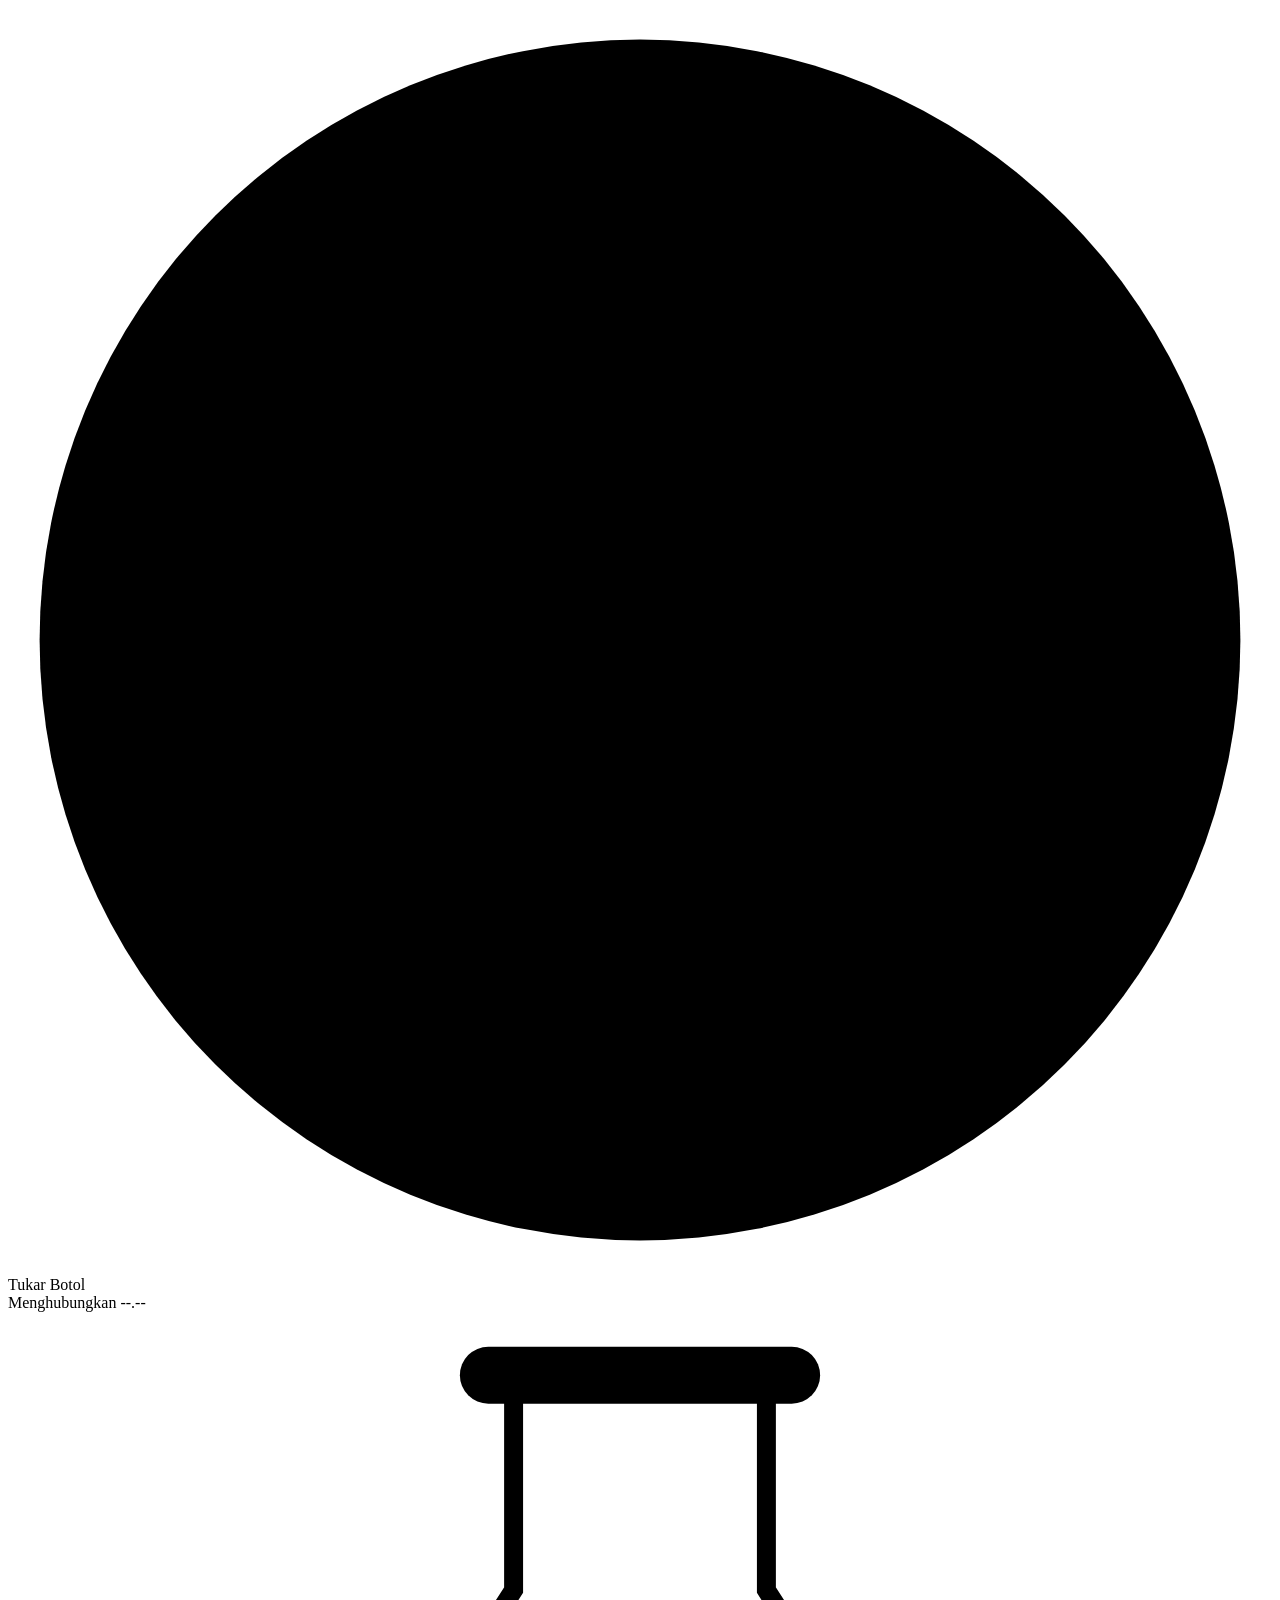
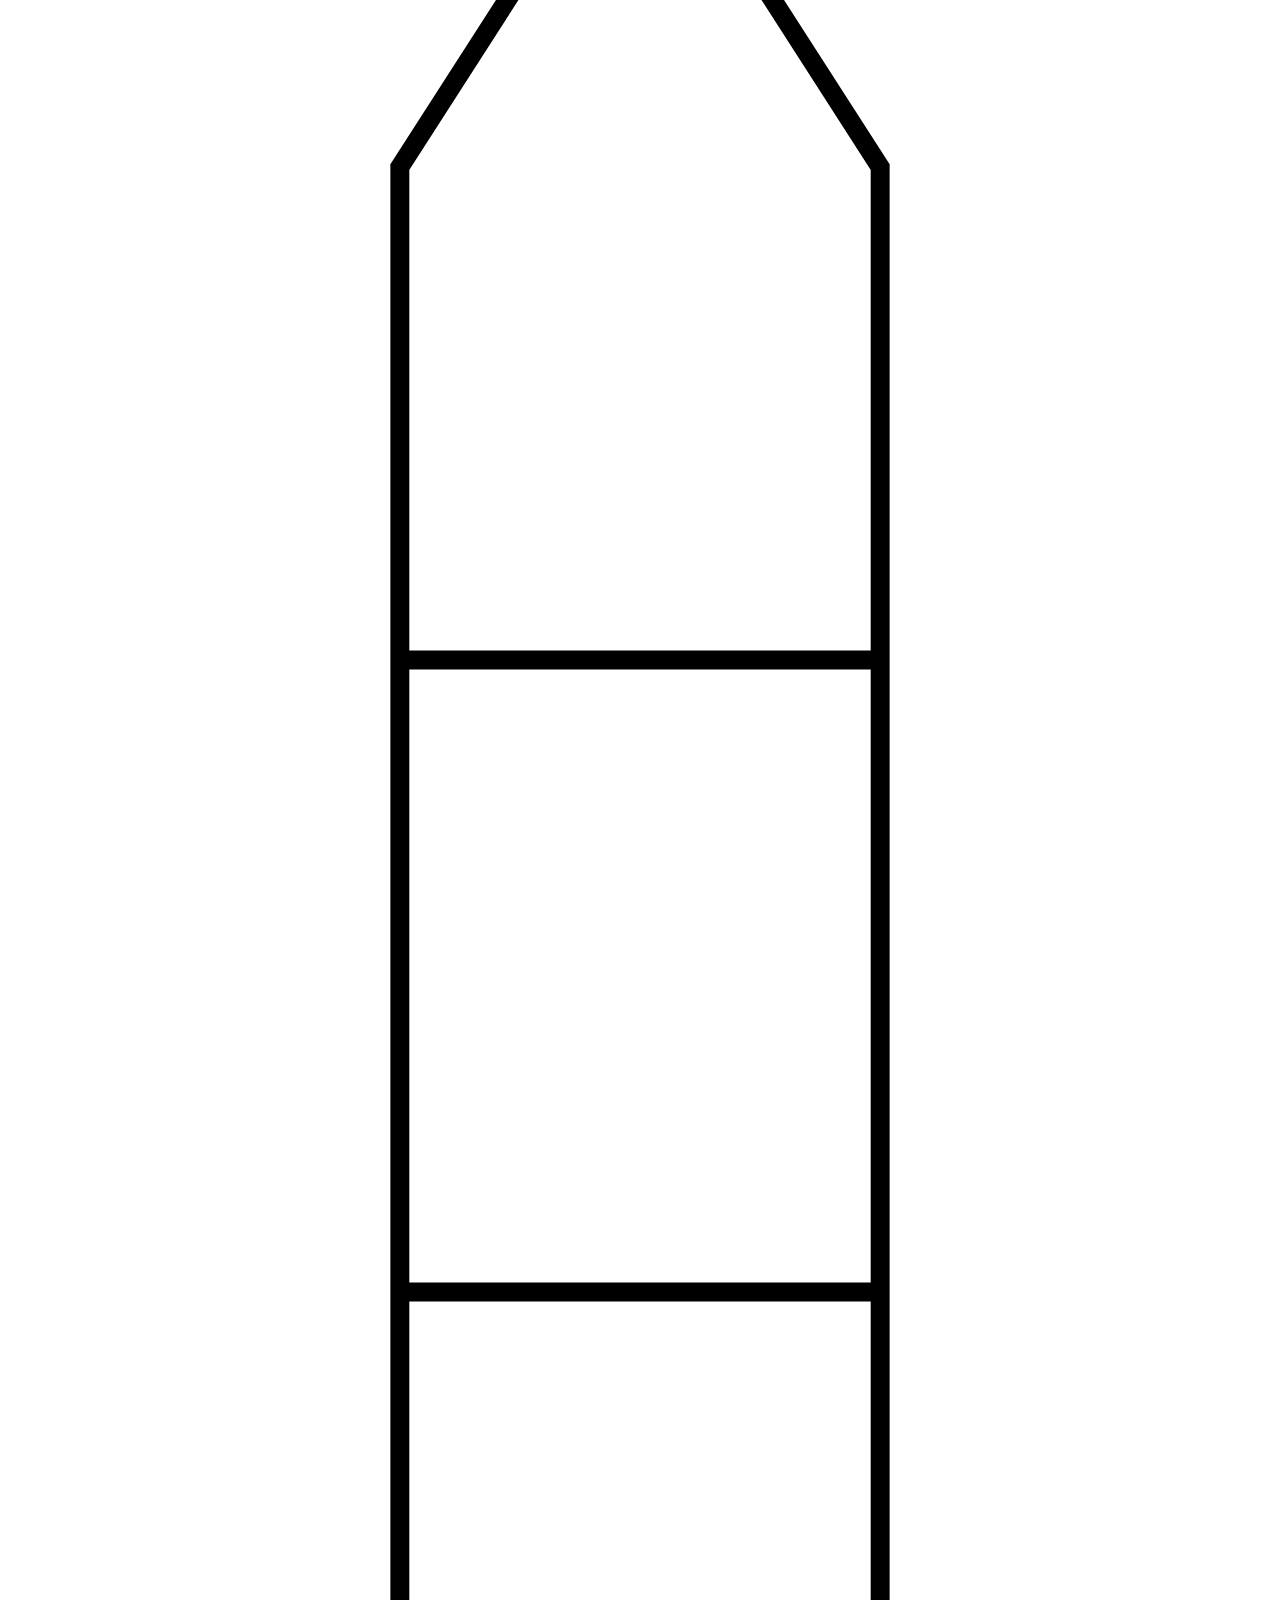
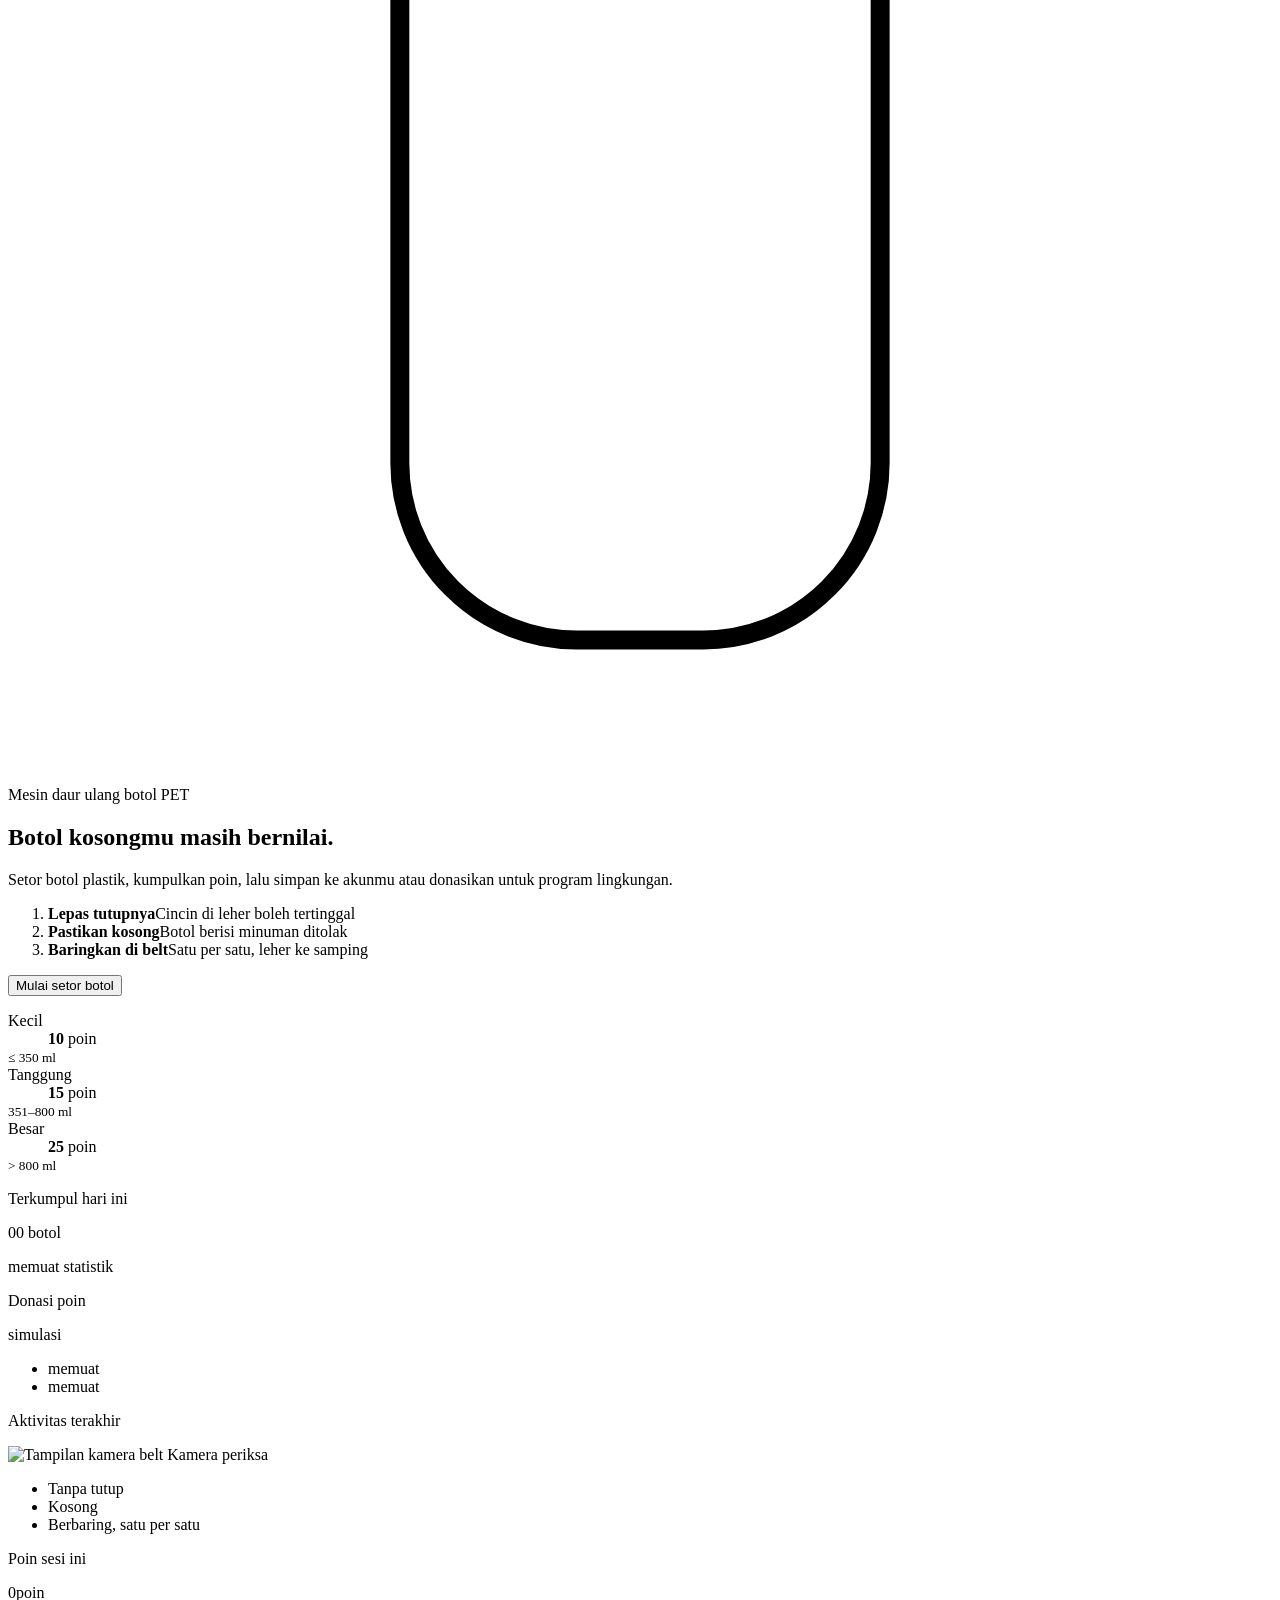
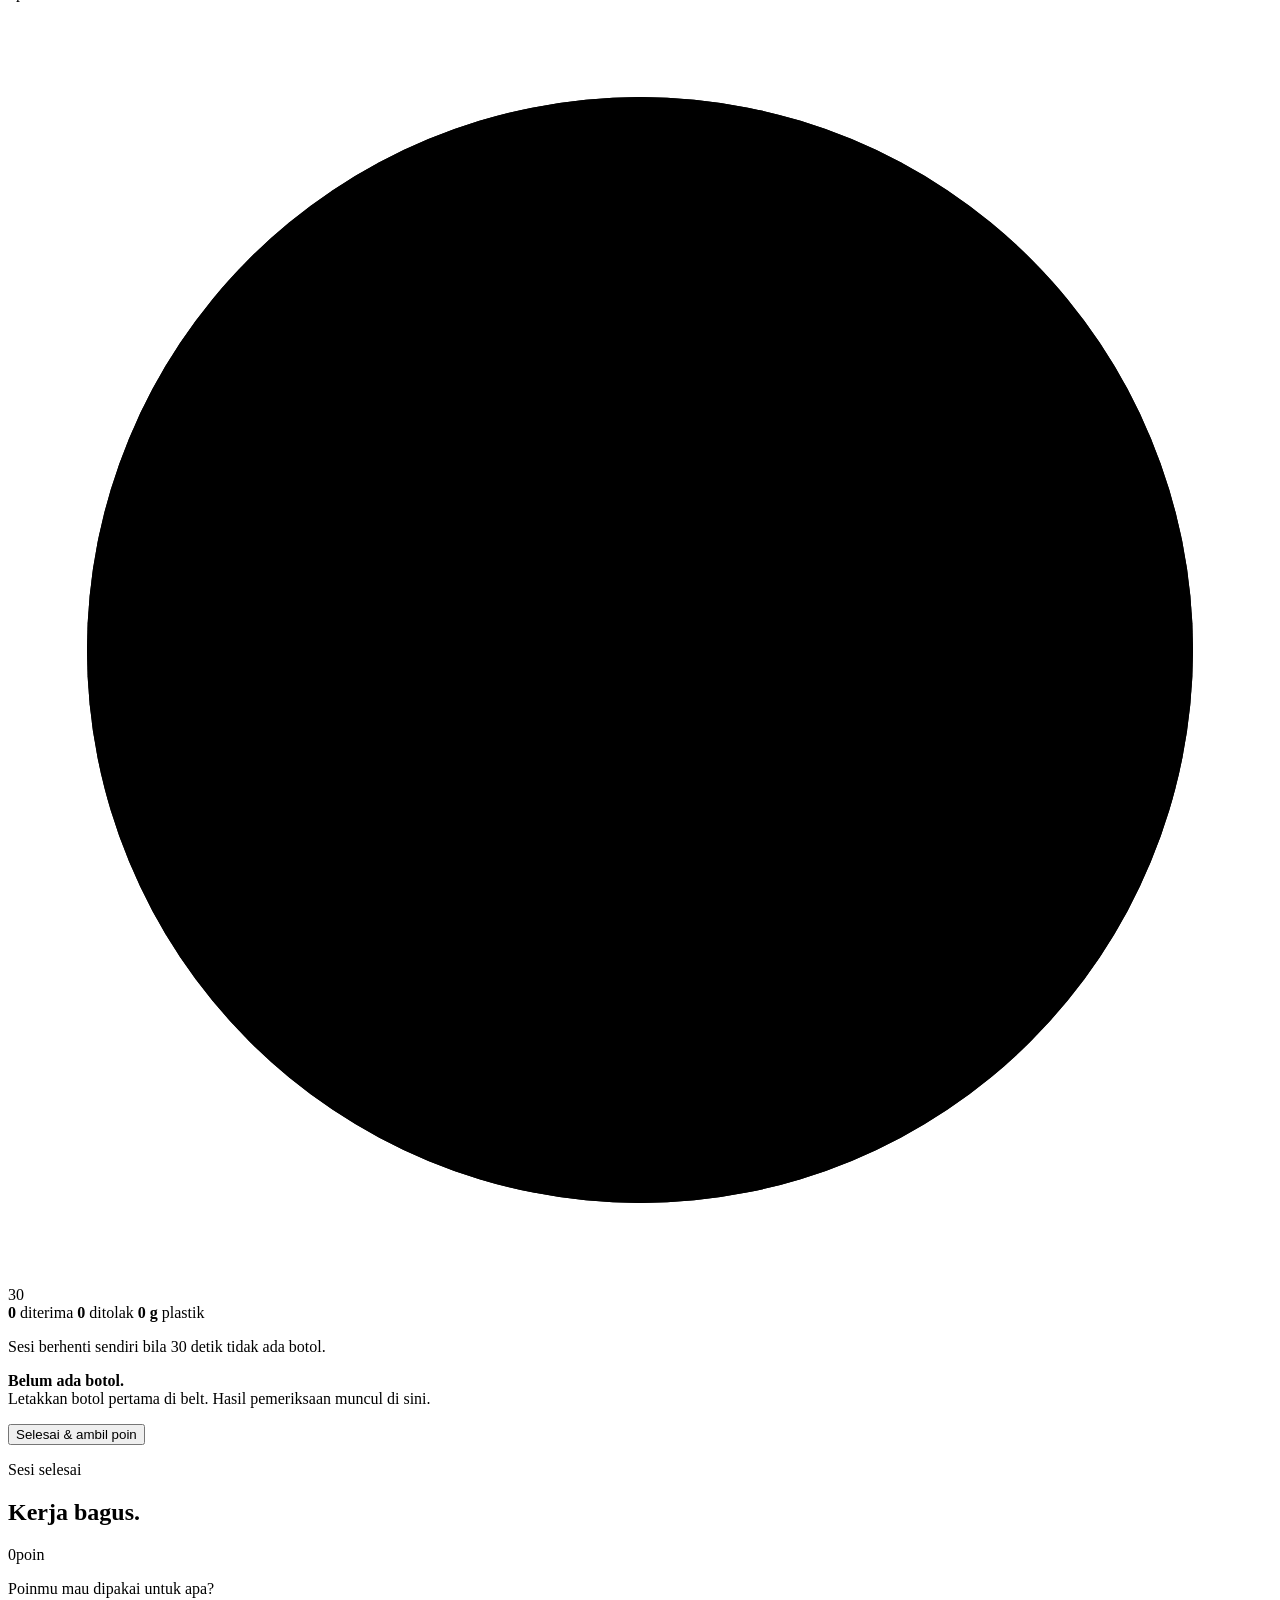
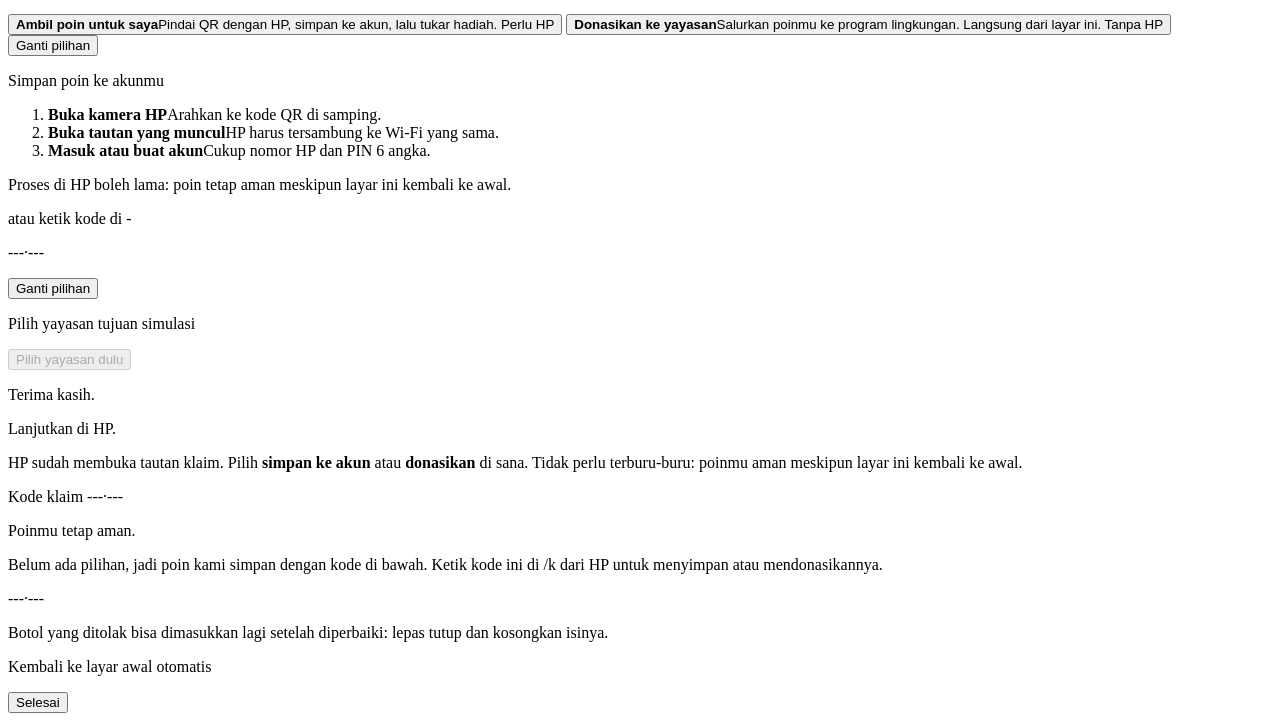
==== app/static/kiosk.html @ 68cf6910 "app: aplikasi kiosk RVM (FastAPI) + berhenti-lalu-pindai, simpan frame diam, model kandidat bayangan" ====
<!doctype html>
<html lang="id">
<head>
<meta charset="utf-8">
<meta name="viewport" content="width=device-width, initial-scale=1, viewport-fit=cover, user-scalable=no">
<title>Tukar Botol</title>
<link rel="preconnect" href="https://fonts.googleapis.com">
<link rel="preconnect" href="https://fonts.gstatic.com" crossorigin>
<link rel="stylesheet" href="https://fonts.googleapis.com/css2?family=Bricolage+Grotesque:opsz,wght@12..96,500..800&family=Geist:wght@400..700&family=Geist+Mono:wght@500;600&display=swap">
<link rel="stylesheet" href="/static/base.css">
<link rel="stylesheet" href="/static/kiosk.css">
</head>
<body data-screen="attract">

<header class="top">
  <div class="brand">
    <span class="mark" aria-hidden="true"><svg viewBox="0 0 40 40"><circle cx="20" cy="20" r="19" fill="var(--lime)"/><path d="M17.5 8.5h5v3.4l2 3.2v14.4a2.4 2.4 0 0 1-2.4 2.4h-4.2a2.4 2.4 0 0 1-2.4-2.4V15.1l2-3.2z" fill="none" stroke="var(--ink)" stroke-width="2.2" stroke-linejoin="round"/><path d="M15.6 20.5h8.8" stroke="var(--ink)" stroke-width="2.2"/></svg></span>
    <span class="brand-name">Tukar Botol</span>
  </div>
  <div class="top-right">
    <span class="chip" id="machineChip"><span class="dot off"></span><span id="machineText">Menghubungkan</span></span>
    <span class="clock num" id="clock">--.--</span>
  </div>
</header>

<main>
  <!-- ============ LAYAR AWAL ============ -->
  <section class="screen attract" id="attract" aria-labelledby="heroTitle">
    <div class="att-left">
      <svg class="hero-bottle" viewBox="0 0 200 420" aria-hidden="true">
        <path d="M80 10h40v34l18 28v300a28 28 0 0 1-28 28H90a28 28 0 0 1-28-28V72l18-28z" fill="none" stroke="currentColor" stroke-width="3"/>
        <path d="M62 150h76M62 250h76" stroke="currentColor" stroke-width="3"/>
        <path d="M76 10h48" stroke="currentColor" stroke-width="9" stroke-linecap="round"/>
      </svg>
      <p class="eyebrow rise" style="animation-delay:.05s">Mesin daur ulang botol PET</p>
      <h1 class="hero rise" id="heroTitle" style="animation-delay:.12s">Botol kosongmu <span class="hl">masih bernilai.</span></h1>
      <p class="lede rise" style="animation-delay:.2s">Setor botol plastik, kumpulkan poin, lalu simpan ke akunmu atau donasikan untuk program lingkungan.</p>

      <ol class="rules rise" style="animation-delay:.28s">
        <li><span class="rule-ic" data-ic="cap"></span><div><b>Lepas tutupnya</b><span>Cincin di leher boleh tertinggal</span></div></li>
        <li><span class="rule-ic" data-ic="drop"></span><div><b>Pastikan kosong</b><span>Botol berisi minuman ditolak</span></div></li>
        <li><span class="rule-ic" data-ic="lay"></span><div><b>Baringkan di belt</b><span>Satu per satu, leher ke samping</span></div></li>
      </ol>

      <div class="cta-row rise" style="animation-delay:.36s">
        <button class="btn btn-lime btn-xl" id="btnStart" type="button">
          <span id="btnStartText">Mulai setor botol</span><span data-ic="arrow"></span>
        </button>
        <dl class="ptable" id="ptable" aria-label="Poin per ukuran botol">
          <div><dt>Kecil</dt><dd><b class="num" data-p="kecil">10</b> poin</dd><small>≤ 350 ml</small></div>
          <div><dt>Tanggung</dt><dd><b class="num" data-p="tanggung">15</b> poin</dd><small>351–800 ml</small></div>
          <div><dt>Besar</dt><dd><b class="num" data-p="besar">25</b> poin</dd><small>&gt; 800 ml</small></div>
        </dl>
      </div>
      <p class="start-msg" id="startMsg" role="status" aria-live="polite"></p>
    </div>

    <aside class="att-panel rise" style="animation-delay:.18s" aria-label="Statistik mesin">
      <div class="panel-block">
        <p class="eyebrow on-dark">Terkumpul hari ini</p>
        <div class="today">
          <span class="num today-n sk" id="todayN">00</span>
          <span class="today-unit">botol</span>
        </div>
        <p class="today-sub" id="todaySub"><span class="sk">memuat statistik</span></p>
      </div>
      <div class="panel-block">
        <div class="pb-head"><p class="eyebrow on-dark">Donasi poin</p><span class="chip chip-dark small">simulasi</span></div>
        <ul class="camps" id="camps">
          <li><span class="sk">memuat</span><div class="bar"><i style="transform:scaleX(.3)"></i></div></li>
          <li><span class="sk">memuat</span><div class="bar"><i style="transform:scaleX(.2)"></i></div></li>
        </ul>
      </div>
      <div class="panel-block grow">
        <p class="eyebrow on-dark">Aktivitas terakhir</p>
        <ul class="feed" id="feed"></ul>
      </div>
    </aside>
  </section>

  <!-- ============ SESI BERJALAN ============ -->
  <section class="screen session" id="session" aria-label="Sesi setor botol">
    <div class="cam-col">
      <div class="cam" id="cam">
        <img id="camImg" alt="Tampilan kamera belt" decoding="async">
        <span class="corner tl"></span><span class="corner tr"></span><span class="corner bl"></span><span class="corner br"></span>
        <span class="scanline" aria-hidden="true"></span>
        <span class="chip chip-dark cam-chip"><span class="dot"></span><span id="camInfo">Kamera periksa</span></span>
        <div class="verdict" id="verdict" role="status" aria-live="assertive"></div>
      </div>
      <ul class="cam-hints">
        <li><span data-ic="cap"></span>Tanpa tutup</li>
        <li><span data-ic="drop"></span>Kosong</li>
        <li><span data-ic="lay"></span>Berbaring, satu per satu</li>
      </ul>
    </div>

    <div class="side">
      <div class="side-head">
        <div>
          <p class="eyebrow">Poin sesi ini</p>
          <p class="pts"><span class="num" id="sPts" data-v="0">0</span><span class="pts-unit">poin</span></p>
        </div>
        <div class="ring" id="ring" aria-label="Sisa waktu tunggu">
          <svg viewBox="0 0 64 64"><circle cx="32" cy="32" r="28" class="ring-bg"/><circle cx="32" cy="32" r="28" class="ring-fg" id="ringFg"/></svg>
          <span class="num" id="ringN">30</span>
        </div>
      </div>
      <div class="side-stats">
        <span class="chip chip-lime"><span data-ic="check"></span><b id="sValid">0</b> diterima</span>
        <span class="chip chip-coral"><span data-ic="x"></span><b id="sInvalid">0</b> ditolak</span>
        <span class="chip"><span data-ic="scale"></span><b id="sGram">0 g</b> plastik</span>
      </div>
      <p class="idle-note" id="idleNote">Sesi berhenti sendiri bila 30 detik tidak ada botol.</p>

      <ol class="tickets" id="tickets" aria-live="polite"></ol>
      <div class="tickets-empty" id="ticketsEmpty">
        <span data-ic="bottle" data-ic-cls="big"></span>
        <p><b>Belum ada botol.</b><br>Letakkan botol pertama di belt. Hasil pemeriksaan muncul di sini.</p>
      </div>

      <button class="btn btn-xl btn-block" id="btnFinish" type="button"><span>Selesai &amp; ambil poin</span><span data-ic="arrow"></span></button>
    </div>
  </section>

  <!-- ============ RINGKASAN ============ -->
  <section class="screen summary" id="summary" data-step="pilih" aria-label="Ringkasan sesi">
    <header class="sum-head">
      <div class="sum-head-l">
        <p class="eyebrow">Sesi selesai</p>
        <h2 class="sum-title" id="sumTitle">Kerja bagus.</h2>
        <ul class="sum-stats" id="sumStats"></ul>
      </div>
      <p class="sum-pts"><span class="num" id="sumPts" data-v="0">0</span><span>poin</span></p>
    </header>

    <!-- langkah 1: pilihan besar -->
    <div class="step step-pilih" role="group" aria-labelledby="pilihQ">
      <p class="step-q" id="pilihQ">Poinmu mau dipakai untuk apa?</p>
      <div class="big-choices">
        <button class="big-choice self" id="chSelf" type="button">
          <span class="bc-ic" data-ic="wallet"></span>
          <span class="bc-t"><b>Ambil poin untuk saya</b><span>Pindai QR dengan HP, simpan ke akun, lalu tukar hadiah.</span></span>
          <span class="bc-go"><span data-ic="phone"></span>Perlu HP<span data-ic="arrow"></span></span>
        </button>
        <button class="big-choice give" id="chGive" type="button">
          <span class="bc-ic" data-ic="heart"></span>
          <span class="bc-t"><b>Donasikan ke yayasan</b><span>Salurkan poinmu ke program lingkungan. Langsung dari layar ini.</span></span>
          <span class="bc-go">Tanpa HP<span data-ic="arrow"></span></span>
        </button>
      </div>
    </div>

    <!-- langkah 2a: QR untuk diri sendiri -->
    <div class="step step-ambil">
      <div class="ambil-l">
        <button class="back-link" type="button" data-step-to="pilih"><span data-ic="back"></span>Ganti pilihan</button>
        <p class="step-q">Simpan poin ke akunmu</p>
        <ol class="how">
          <li><b>Buka kamera HP</b><span>Arahkan ke kode QR di samping.</span></li>
          <li><b>Buka tautan yang muncul</b><span>HP harus tersambung ke Wi-Fi yang sama.</span></li>
          <li><b>Masuk atau buat akun</b><span>Cukup nomor HP dan PIN 6 angka.</span></li>
        </ol>
        <p class="ambil-note">Proses di HP boleh lama: poin tetap aman meskipun layar ini kembali ke awal.</p>
      </div>
      <div class="qr-card" id="qrCard">
        <div class="qr" id="qr"></div>
        <p class="qr-or">atau ketik kode di <span class="mono" id="qrHost">-</span></p>
        <p class="code mono" id="code">---·---</p>
      </div>
    </div>

    <!-- langkah 2b: pilih yayasan -->
    <div class="step step-donasi">
      <div class="donasi-head">
        <button class="back-link" type="button" data-step-to="pilih"><span data-ic="back"></span>Ganti pilihan</button>
        <p class="step-q">Pilih yayasan tujuan <span class="chip">simulasi</span></p>
      </div>
      <div class="found" id="picks" role="radiogroup" aria-label="Pilih yayasan tujuan donasi"></div>
      <div class="donasi-act">
        <p class="donate-msg" id="donateMsg" role="status" aria-live="polite"></p>
        <button class="btn btn-xl" id="btnDonate" type="button" disabled>Pilih yayasan dulu</button>
      </div>
    </div>

    <!-- langkah 3: selesai -->
    <div class="step step-selesai">
      <span class="done-badge" id="doneBadge"></span>
      <div class="done-t">
        <p class="step-q" id="doneTitle">Terima kasih.</p>
        <p class="done-sub" id="doneSub"></p>
        <div class="done-camp" id="doneCamp" hidden>
          <div class="row"><b id="doneCampName"></b><span id="doneCampNum"></span></div>
          <div class="bar"><i id="doneCampBar"></i></div>
        </div>
      </div>
    </div>

    <!-- HP sudah membuka tautan QR: proses lanjut di HP, tanpa batas waktu layar -->
    <div class="step step-hp">
      <span class="done-badge hp" data-ic="phone"></span>
      <div class="done-t">
        <p class="step-q">Lanjutkan di HP.</p>
        <p class="done-sub">HP sudah membuka tautan klaim. Pilih <b>simpan ke akun</b> atau <b>donasikan</b> di sana. Tidak perlu terburu-buru: poinmu aman meskipun layar ini kembali ke awal.</p>
        <p class="keep-code">Kode klaim <span class="mono" data-code>---·---</span></p>
      </div>
    </div>

    <!-- waktu habis tanpa pilihan: poin dititipkan, bukan didonasikan -->
    <div class="step step-titip">
      <span class="done-badge titip" data-ic="lock"></span>
      <div class="done-t">
        <p class="step-q">Poinmu tetap aman.</p>
        <p class="done-sub">Belum ada pilihan, jadi poin kami simpan dengan kode di bawah. Ketik kode ini di <span class="mono" data-host>/k</span> dari HP untuk menyimpan atau mendonasikannya.</p>
        <p class="code mono" data-code>---·---</p>
        <p class="done-sub small" id="titipUntil"></p>
      </div>
    </div>

    <!-- tanpa poin -->
    <div class="step step-kosong">
      <p class="done-sub" id="zeroSub">Botol yang ditolak bisa dimasukkan lagi setelah diperbaiki: lepas tutup dan kosongkan isinya.</p>
    </div>

    <footer class="sum-foot">
      <div class="foot-timer">
        <div class="bar back-bar" aria-hidden="true"><i id="backBar"></i></div>
        <p class="back-note" id="backNote">Kembali ke layar awal otomatis</p>
      </div>
      <button class="btn btn-quiet" id="btnDone" type="button">Selesai</button>
    </footer>
  </section>
</main>

<div class="offline" id="offline" role="alert" hidden><span data-ic="wifi"></span>Koneksi ke mesin terputus. Menyambung ulang…</div>

<div class="devbar" id="devbar" hidden>
  <span class="eyebrow">Simulasi</span>
  <button type="button" data-sim='{"size":"kecil"}'>1 Kecil</button>
  <button type="button" data-sim='{"size":"tanggung"}'>2 Tanggung</button>
  <button type="button" data-sim='{"size":"besar"}'>3 Besar</button>
  <button type="button" data-sim='{"size":"tanggung","cap":true}'>4 Bertutup</button>
  <button type="button" data-sim='{"size":"tanggung","liquid":true}'>5 Berisi</button>
  <button type="button" id="simAuto">A Otomatis</button>
</div>

<script src="/static/icons.js"></script>
<script src="/static/kiosk.js"></script>
</body>
</html>
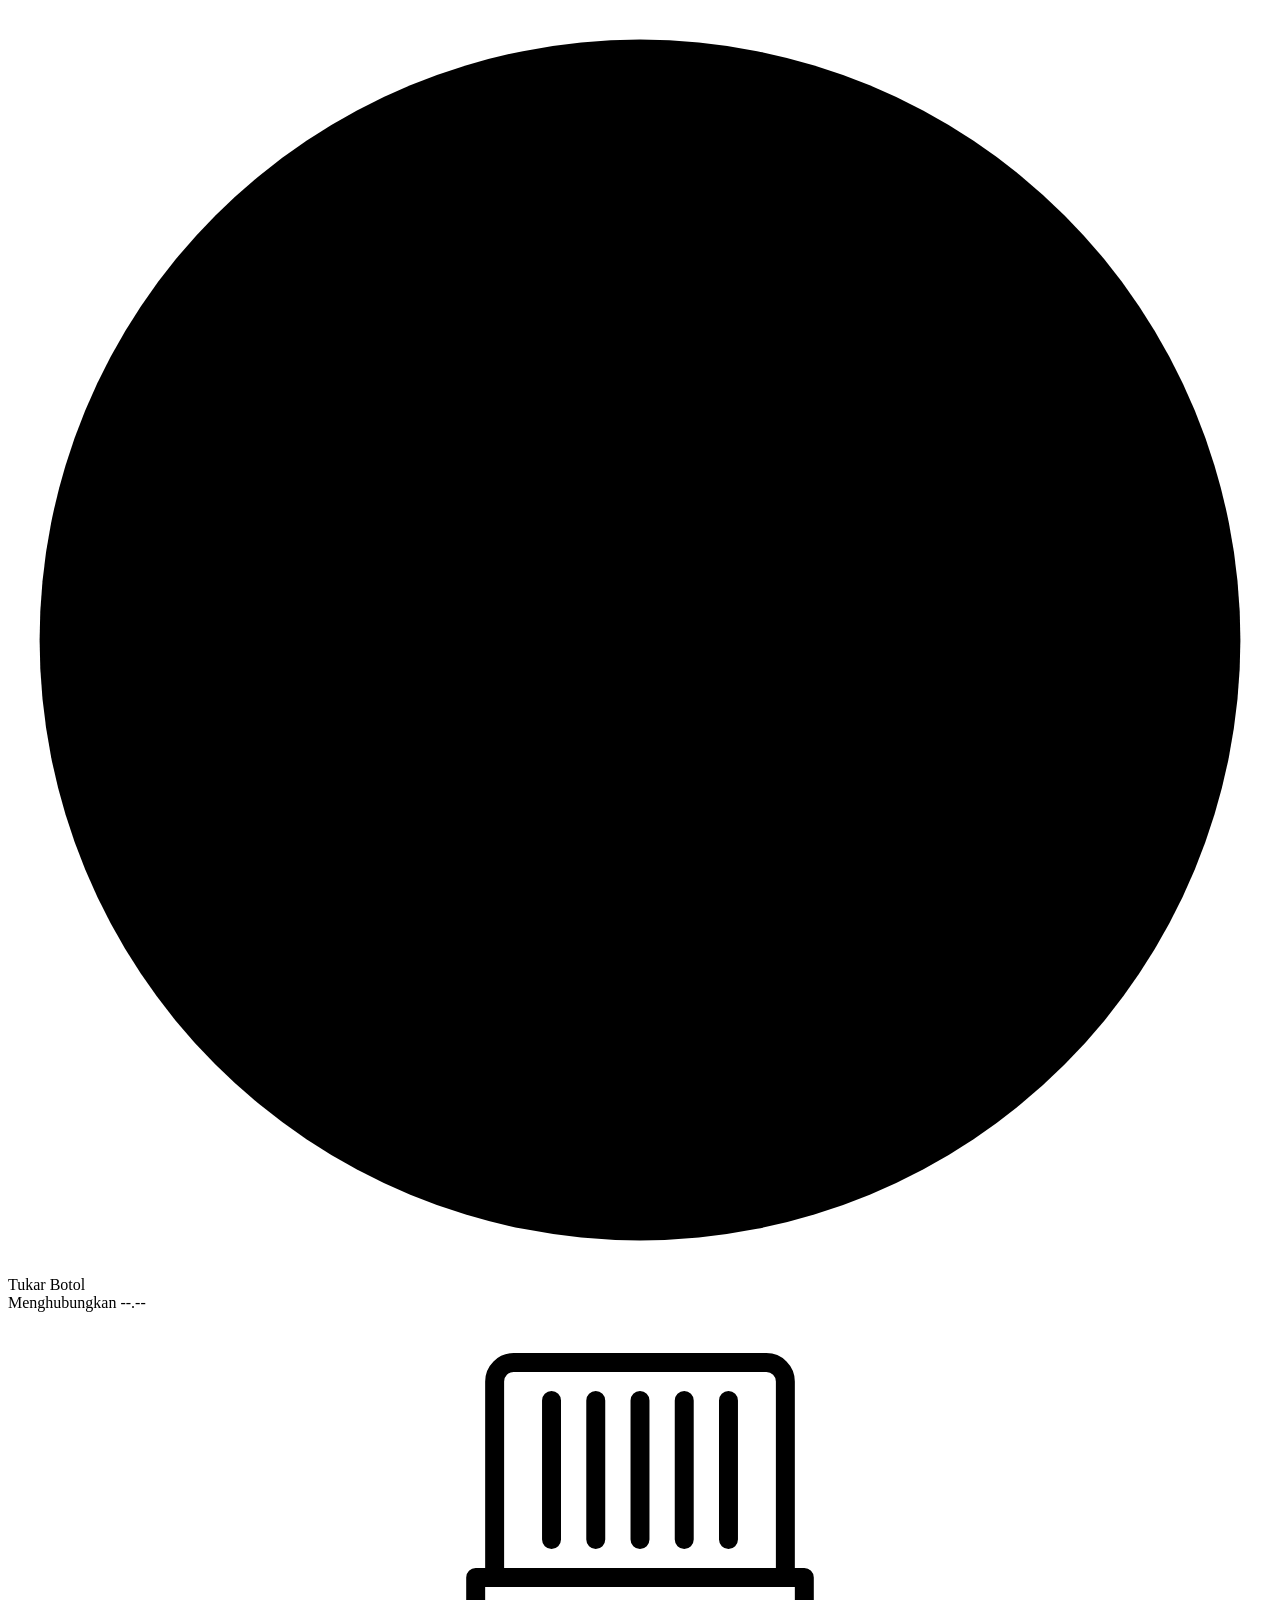
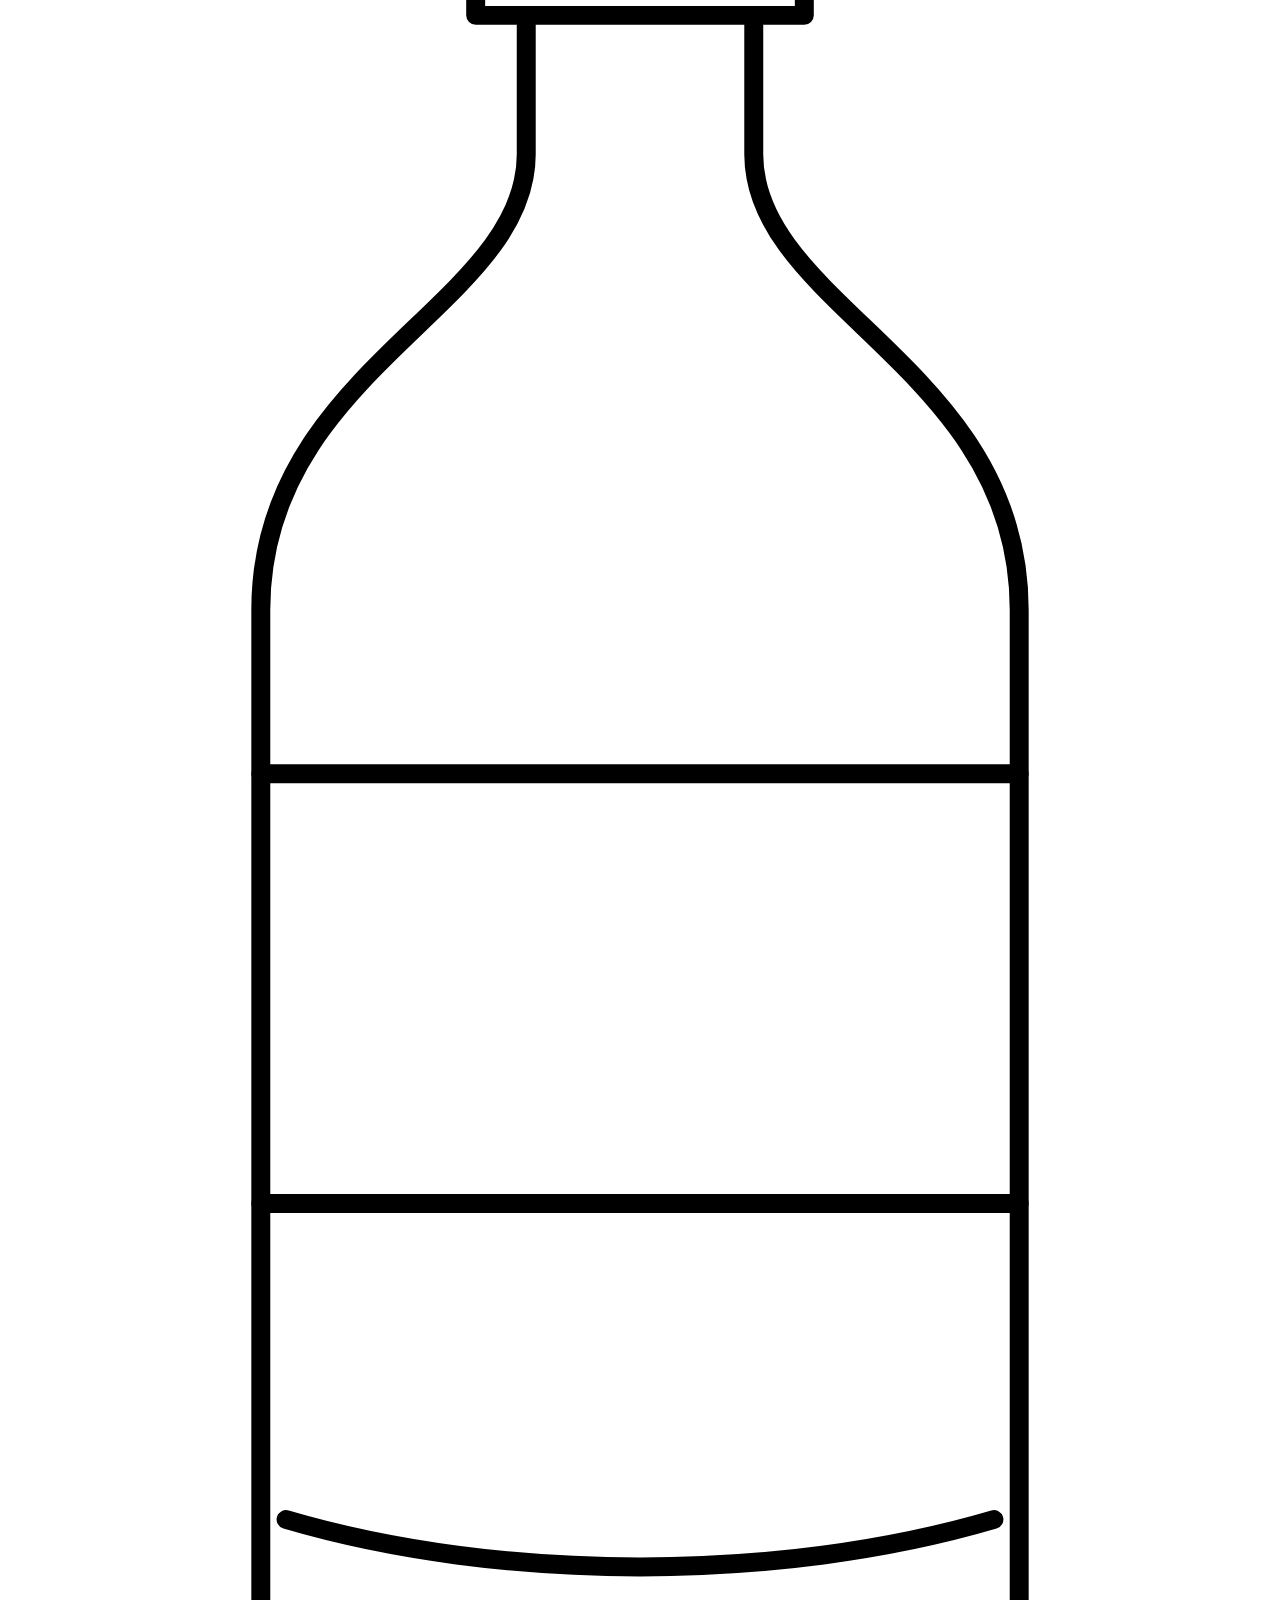
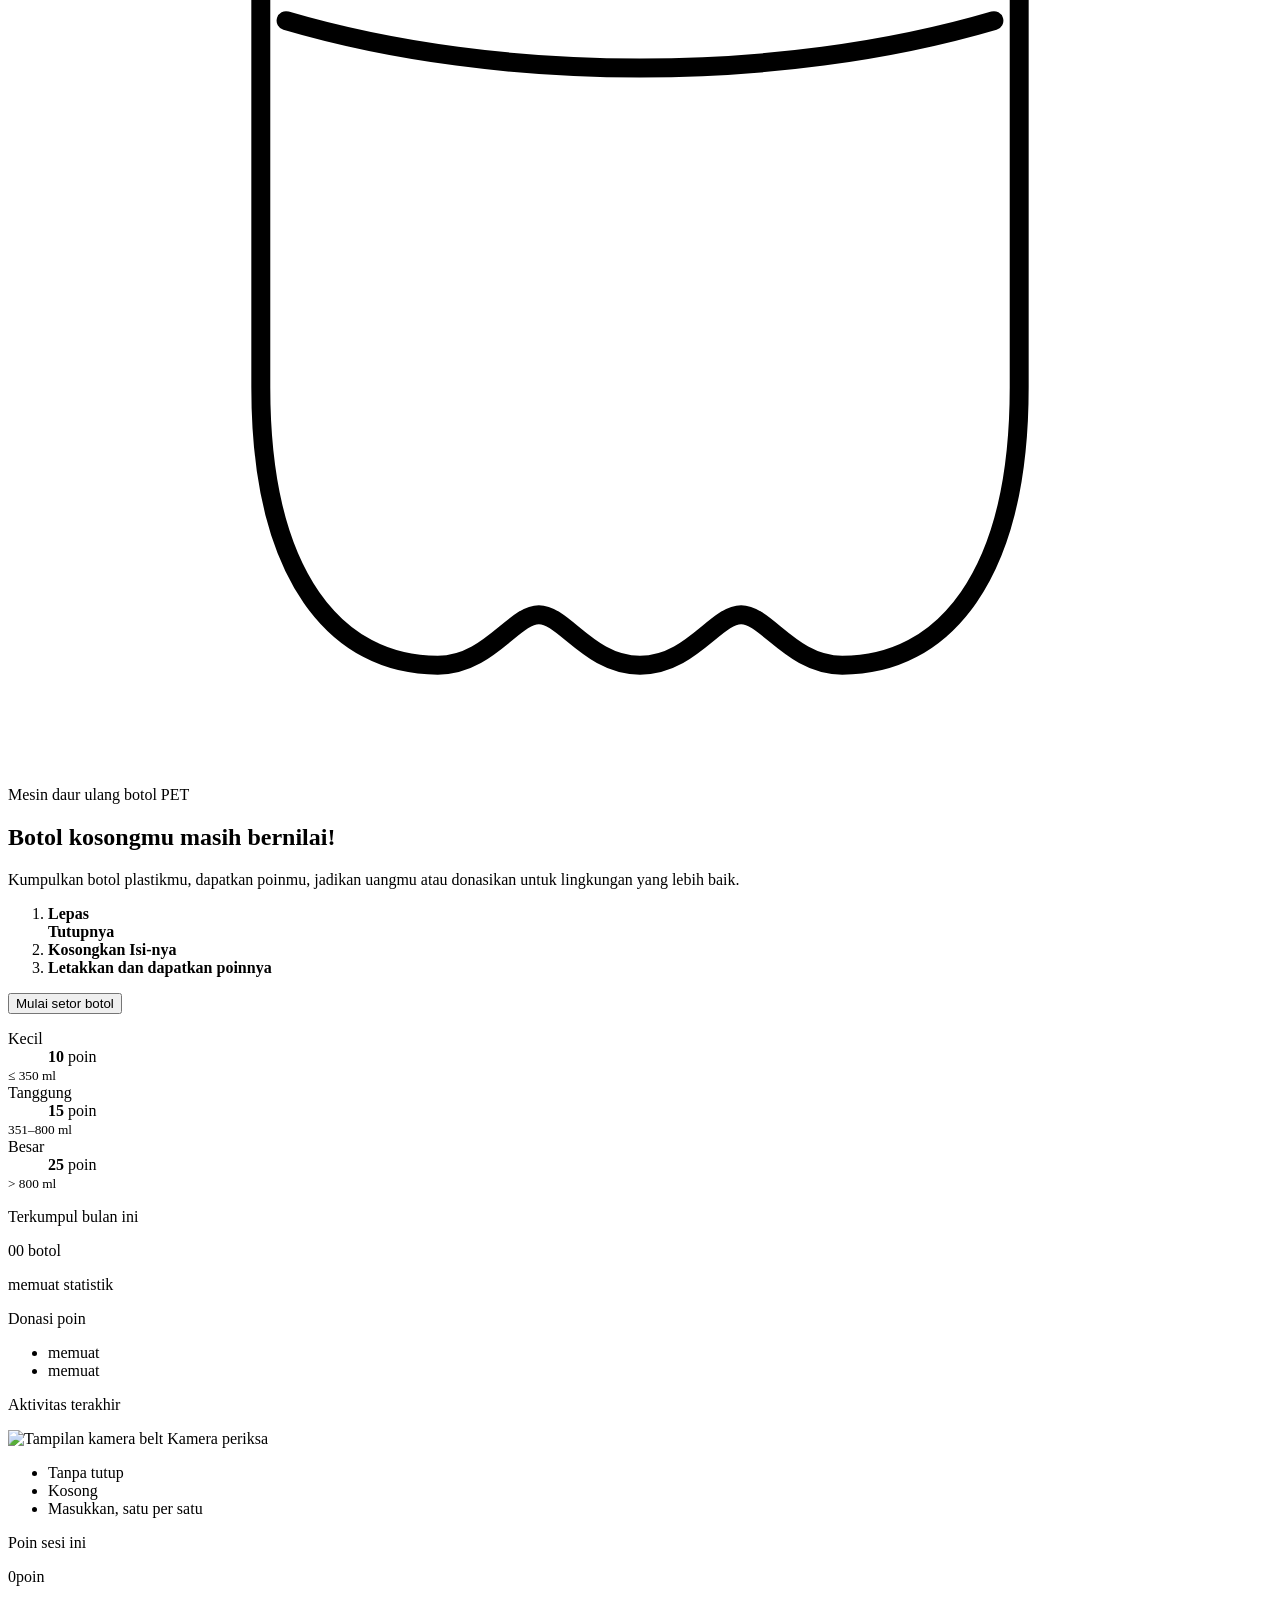
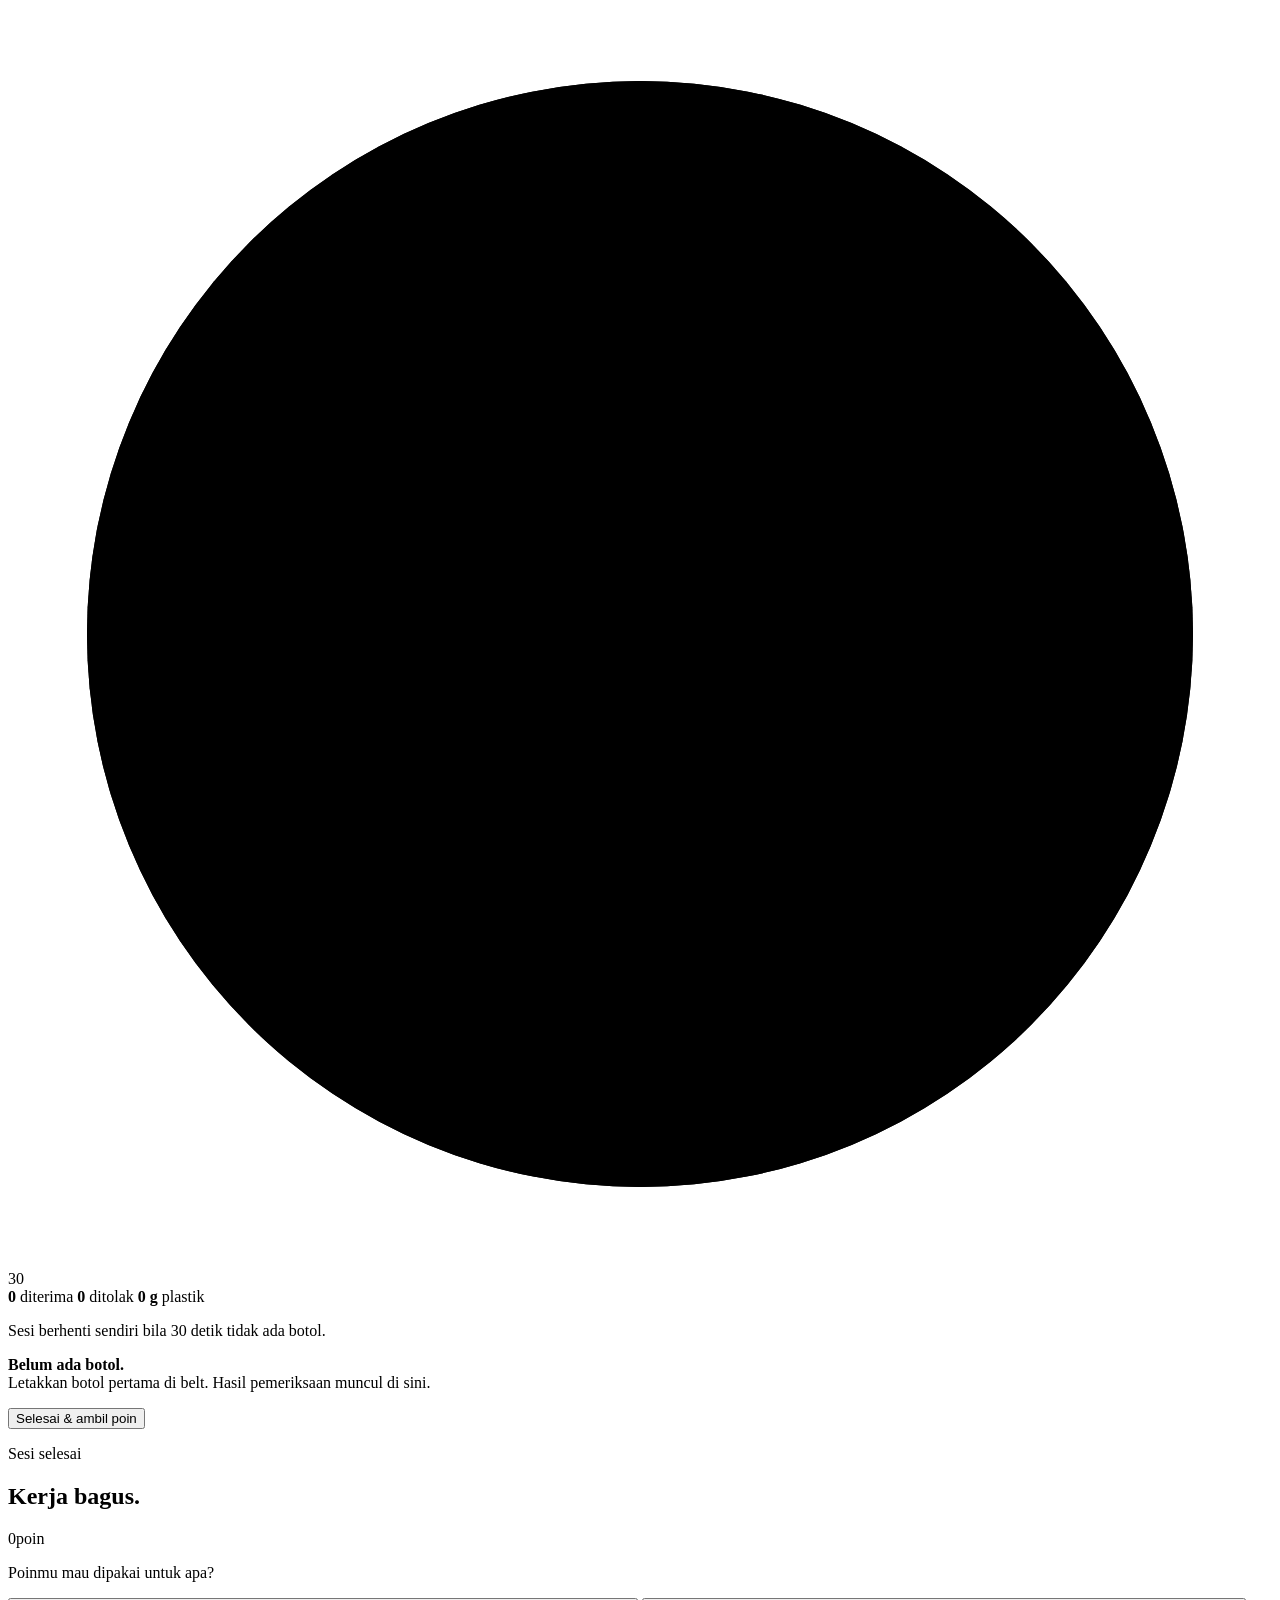
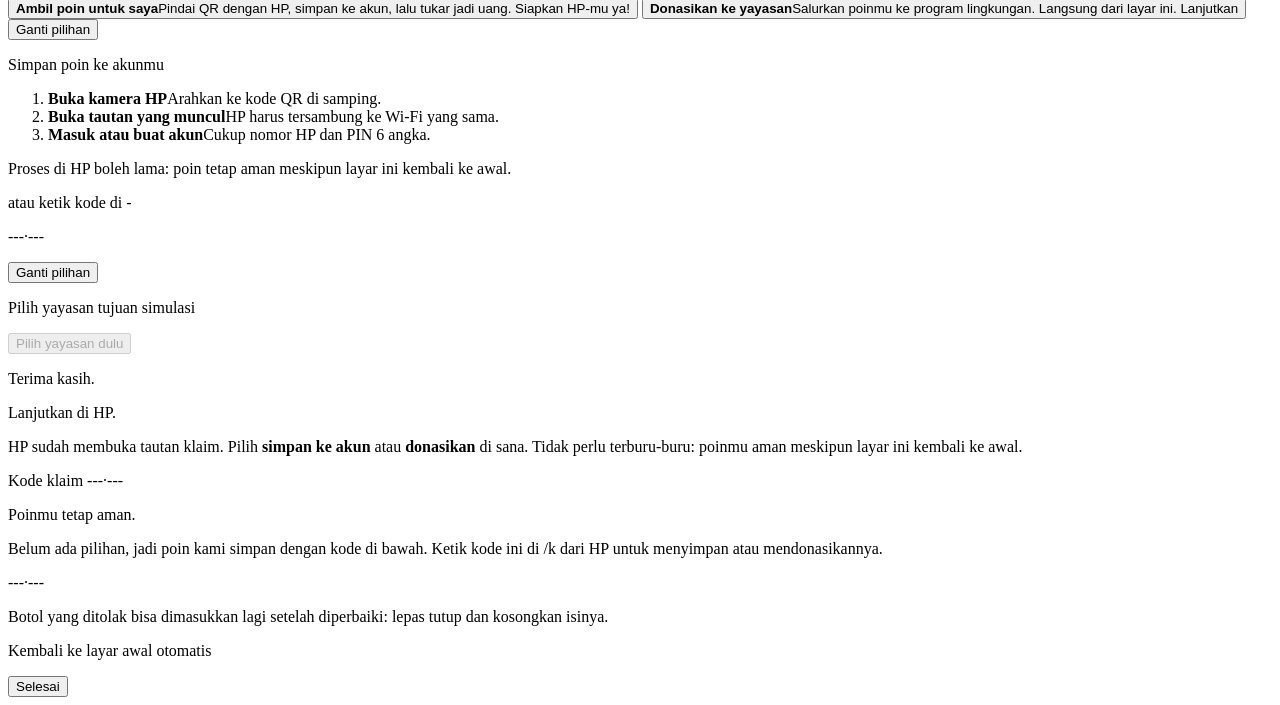
==== commit 855ff431: "kiosk: tampilan baru 26 Okt (panggung 1280x800) + perbaikan audit tata letak - desain dari kanvas us" ====
--- a/app/static/kiosk.html
+++ b/app/static/kiosk.html
@@ -9,8 +9,21 @@
 <link rel="stylesheet" href="https://fonts.googleapis.com/css2?family=Bricolage+Grotesque:opsz,wght@12..96,500..800&family=Geist:wght@400..700&family=Geist+Mono:wght@500;600&display=swap">
 <link rel="stylesheet" href="/static/base.css">
 <link rel="stylesheet" href="/static/kiosk.css">
+<script>
+/* Skala panggung 1280x800 agar pas di jendela (tanpa terpotong, proporsi tetap). */
+(function () {
+  var last = '';
+  function fit() {
+    var k = innerWidth + 'x' + innerHeight; if (k === last) return; last = k;
+    document.documentElement.style.setProperty('--s', Math.min(innerWidth / 1280, innerHeight / 800).toFixed(4));
+  }
+  fit(); addEventListener('resize', fit);
+  setInterval(fit, 1000);   // cadangan bila 'resize' terlewat (layar penuh kiosk, emulasi ukuran)
+})();
+</script>
 </head>
 <body data-screen="attract">
+<div id="stage">
 
 <header class="top">
   <div class="brand">
@@ -18,6 +31,7 @@
     <span class="brand-name">Tukar Botol</span>
   </div>
   <div class="top-right">
+    <span class="chip chip-dark cap-chip" id="capChip" hidden title="Mode ambil data: setiap botol disimpan untuk data latih; poin tidak bisa diklaim">KIOSK CAPTURER · ambil data</span>
     <span class="chip" id="machineChip"><span class="dot off"></span><span id="machineText">Menghubungkan</span></span>
     <span class="clock num" id="clock">--.--</span>
   </div>
@@ -28,18 +42,16 @@
   <section class="screen attract" id="attract" aria-labelledby="heroTitle">
     <div class="att-left">
       <svg class="hero-bottle" viewBox="0 0 200 420" aria-hidden="true">
-        <path d="M80 10h40v34l18 28v300a28 28 0 0 1-28 28H90a28 28 0 0 1-28-28V72l18-28z" fill="none" stroke="currentColor" stroke-width="3"/>
-        <path d="M62 150h76M62 250h76" stroke="currentColor" stroke-width="3"/>
-        <path d="M76 10h48" stroke="currentColor" stroke-width="9" stroke-linecap="round"/>
+        <path d="M82 48V70C82 94 40 104 40 142V360C40 390 52 404 68 404C76 404 80 396 84 396C88 396 92 404 100 404C108 404 112 396 116 396C120 396 124 404 132 404C148 404 160 390 160 360V142C160 104 118 94 118 70V48" fill="none" stroke="currentColor" stroke-width="3" stroke-linejoin="round"/><path d="M74 42h52v6H74zM80 8h40a3 3 0 0 1 3 3v31H77V11a3 3 0 0 1 3-3z" fill="none" stroke="currentColor" stroke-width="3" stroke-linejoin="round"/><path d="M86 14v22M93 14v22M100 14v22M107 14v22M114 14v22M40 168h120M40 236h120M44 286c34 10 78 10 112 0M44 302c34 10 78 10 112 0" fill="none" stroke="currentColor" stroke-width="3" stroke-linecap="round"/>
       </svg>
       <p class="eyebrow rise" style="animation-delay:.05s">Mesin daur ulang botol PET</p>
-      <h1 class="hero rise" id="heroTitle" style="animation-delay:.12s">Botol kosongmu <span class="hl">masih bernilai.</span></h1>
-      <p class="lede rise" style="animation-delay:.2s">Setor botol plastik, kumpulkan poin, lalu simpan ke akunmu atau donasikan untuk program lingkungan.</p>
+      <h1 class="hero rise" id="heroTitle" style="animation-delay:.12s">Botol kosongmu <span class="hl">masih bernilai!</span></h1>
+      <p class="lede rise" style="animation-delay:.2s">Kumpulkan botol plastikmu, dapatkan poinmu, jadikan uangmu atau donasikan untuk lingkungan yang lebih baik.</p>
 
       <ol class="rules rise" style="animation-delay:.28s">
-        <li><span class="rule-ic" data-ic="cap"></span><div><b>Lepas tutupnya</b><span>Cincin di leher boleh tertinggal</span></div></li>
-        <li><span class="rule-ic" data-ic="drop"></span><div><b>Pastikan kosong</b><span>Botol berisi minuman ditolak</span></div></li>
-        <li><span class="rule-ic" data-ic="lay"></span><div><b>Baringkan di belt</b><span>Satu per satu, leher ke samping</span></div></li>
+        <li><span class="rule-ic" data-ic="cap"></span><div><b>Lepas<br>Tutupnya</b></div></li>
+        <li><span class="rule-ic" data-ic="drop"></span><div><b>Kosongkan Isi-nya</b></div></li>
+        <li><span class="rule-ic" data-ic="lay"></span><div><b>Letakkan dan dapatkan poinnya</b></div></li>
       </ol>
 
       <div class="cta-row rise" style="animation-delay:.36s">
@@ -57,7 +69,7 @@
 
     <aside class="att-panel rise" style="animation-delay:.18s" aria-label="Statistik mesin">
       <div class="panel-block">
-        <p class="eyebrow on-dark">Terkumpul hari ini</p>
+        <p class="eyebrow on-dark">Terkumpul bulan ini</p>
         <div class="today">
           <span class="num today-n sk" id="todayN">00</span>
           <span class="today-unit">botol</span>
@@ -65,7 +77,7 @@
         <p class="today-sub" id="todaySub"><span class="sk">memuat statistik</span></p>
       </div>
       <div class="panel-block">
-        <div class="pb-head"><p class="eyebrow on-dark">Donasi poin</p><span class="chip chip-dark small">simulasi</span></div>
+        <div class="pb-head"><p class="eyebrow on-dark">Donasi poin</p></div>
         <ul class="camps" id="camps">
           <li><span class="sk">memuat</span><div class="bar"><i style="transform:scaleX(.3)"></i></div></li>
           <li><span class="sk">memuat</span><div class="bar"><i style="transform:scaleX(.2)"></i></div></li>
@@ -91,7 +103,7 @@
       <ul class="cam-hints">
         <li><span data-ic="cap"></span>Tanpa tutup</li>
         <li><span data-ic="drop"></span>Kosong</li>
-        <li><span data-ic="lay"></span>Berbaring, satu per satu</li>
+        <li><span data-ic="lay"></span>Masukkan, satu per satu</li>
       </ul>
     </div>
 
@@ -140,13 +152,13 @@
       <div class="big-choices">
         <button class="big-choice self" id="chSelf" type="button">
           <span class="bc-ic" data-ic="wallet"></span>
-          <span class="bc-t"><b>Ambil poin untuk saya</b><span>Pindai QR dengan HP, simpan ke akun, lalu tukar hadiah.</span></span>
-          <span class="bc-go"><span data-ic="phone"></span>Perlu HP<span data-ic="arrow"></span></span>
+          <span class="bc-t"><b>Ambil poin untuk saya</b><span>Pindai QR dengan HP, simpan ke akun, lalu tukar jadi uang.</span></span>
+          <span class="bc-go"><span data-ic="phone"></span>Siapkan HP-mu ya!<span data-ic="arrow"></span></span>
         </button>
         <button class="big-choice give" id="chGive" type="button">
           <span class="bc-ic" data-ic="heart"></span>
           <span class="bc-t"><b>Donasikan ke yayasan</b><span>Salurkan poinmu ke program lingkungan. Langsung dari layar ini.</span></span>
-          <span class="bc-go">Tanpa HP<span data-ic="arrow"></span></span>
+          <span class="bc-go">Lanjutkan<span data-ic="arrow"></span></span>
         </button>
       </div>
     </div>
@@ -241,8 +253,11 @@
   <button type="button" data-sim='{"size":"besar"}'>3 Besar</button>
   <button type="button" data-sim='{"size":"tanggung","cap":true}'>4 Bertutup</button>
   <button type="button" data-sim='{"size":"tanggung","liquid":true}'>5 Berisi</button>
+  <button type="button" data-sim='{"benda":true}'>6 Bukan botol</button>
   <button type="button" id="simAuto">A Otomatis</button>
 </div>
+
+</div><!-- /stage -->
 
 <script src="/static/icons.js"></script>
 <script src="/static/kiosk.js"></script>
